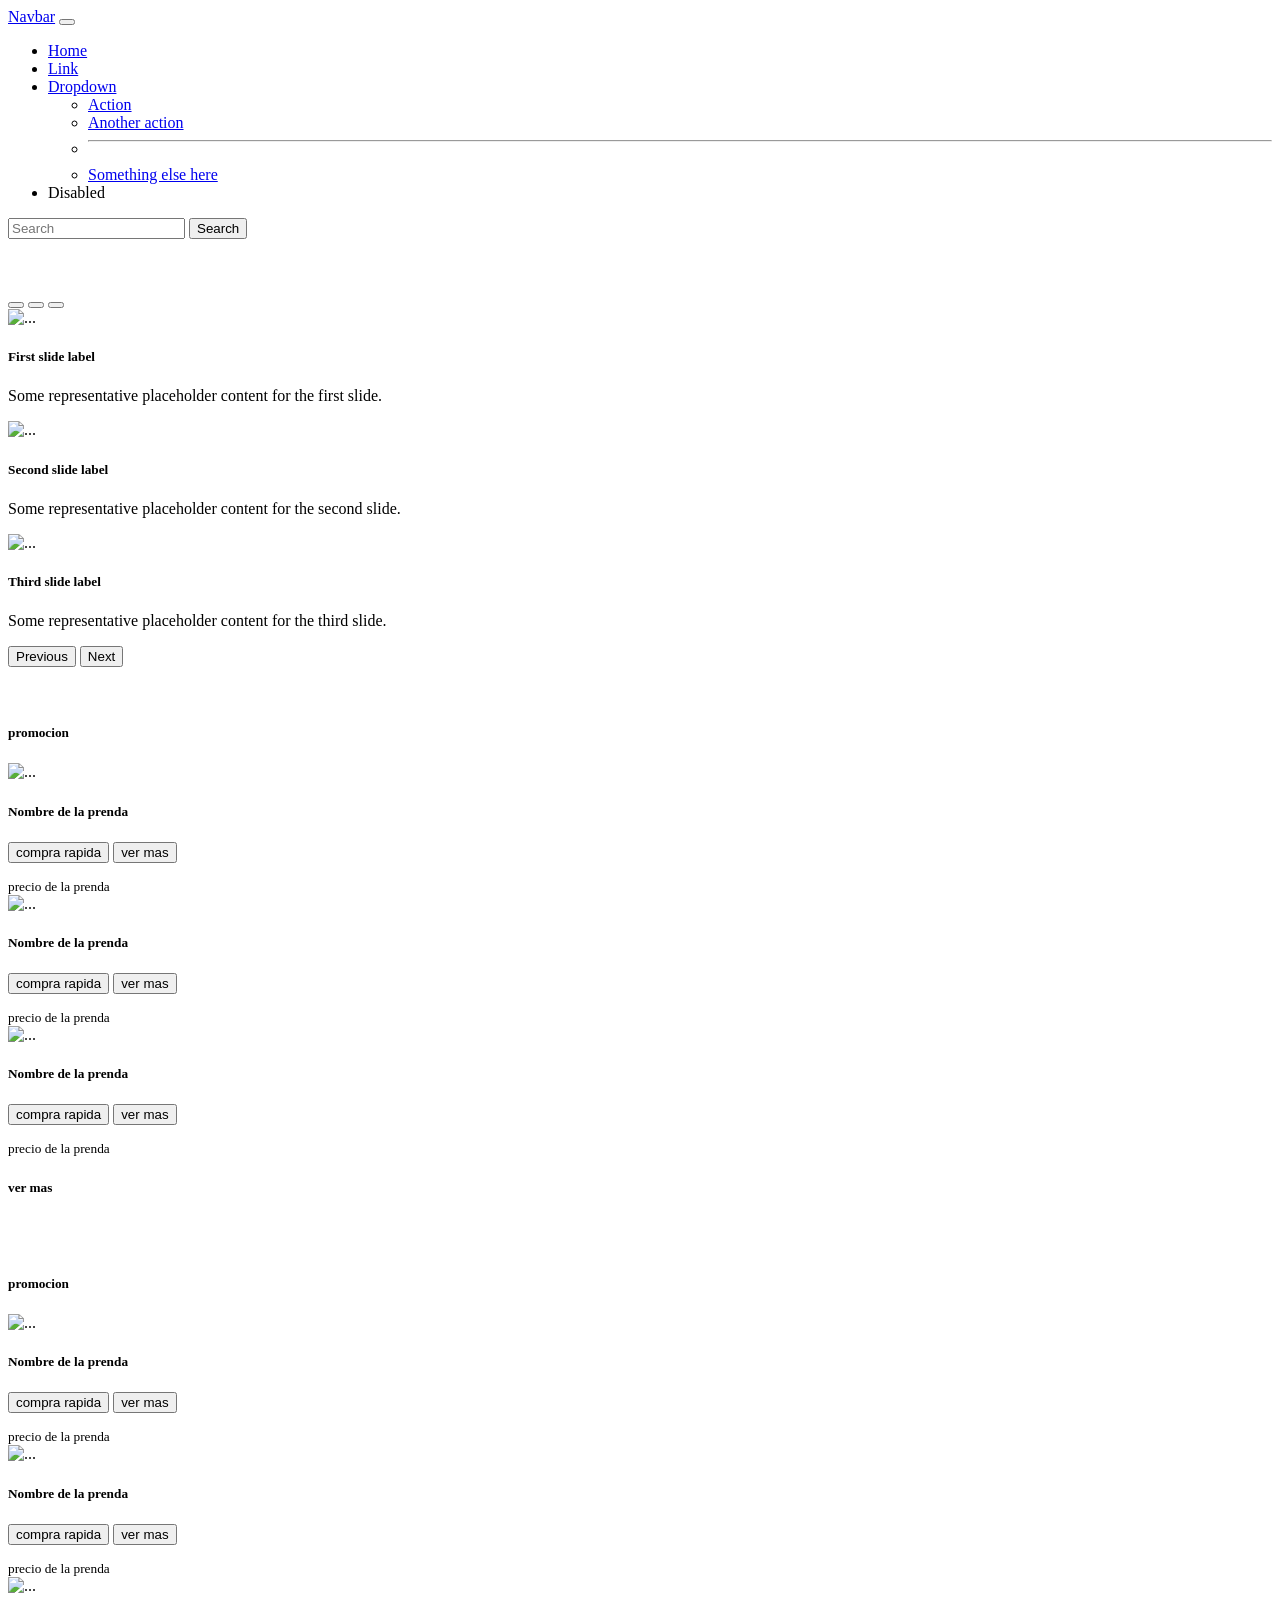
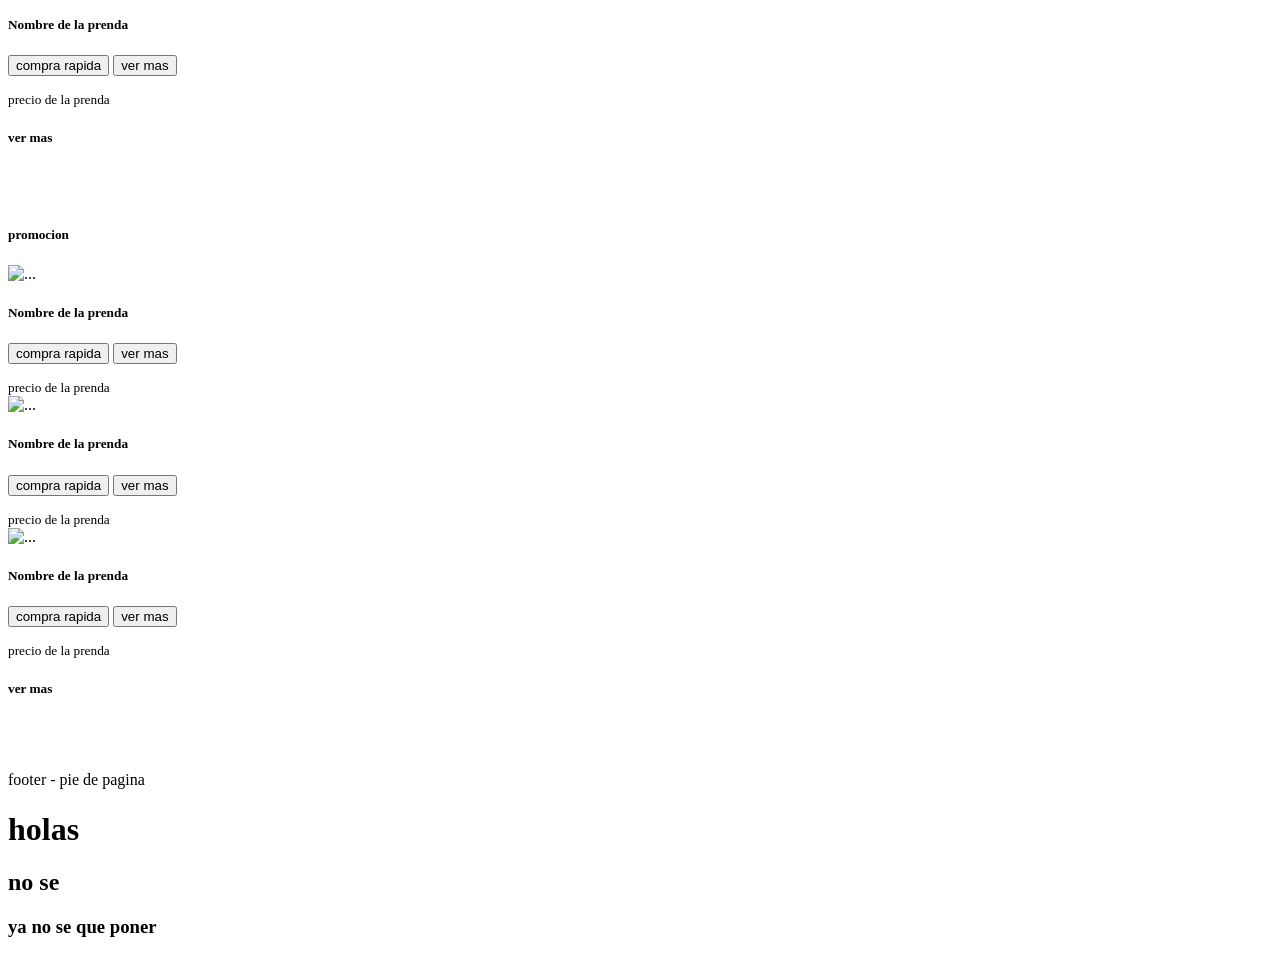
==== index.html @ 0b56e9f8 "Add files via upload" ====
<html lang="en">

<head>
    <meta charset="UTF-8">
    <meta http-equiv="X-UA-Compatible" content="IE=edge">
    <meta name="viewport" content="width=device-width, initial-scale=1.0">
    <title>Document</title>
    <link rel="stylesheet" href="css/bootstrap.min.css">
    <script src="js/bootstrap.bundle.js"></script>
</head>

<body>

    <!-- navbar barra buscadora login y demas -->

    <nav class="navbar navbar-expand-lg bg-light">
        <div class="container-fluid">
            <a class="navbar-brand" href="#">Navbar</a>
            <button class="navbar-toggler" type="button" data-bs-toggle="collapse" data-bs-target="#navbarSupportedContent" aria-controls="navbarSupportedContent" aria-expanded="false" aria-label="Toggle navigation">
            <span class="navbar-toggler-icon"></span>
          </button>
            <div class="collapse navbar-collapse" id="navbarSupportedContent">
                <ul class="navbar-nav me-auto mb-2 mb-lg-0">
                    <li class="nav-item">
                        <a class="nav-link active" aria-current="page" href="#">Home</a>
                    </li>
                    <li class="nav-item">
                        <a class="nav-link" href="#">Link</a>
                    </li>
                    <li class="nav-item dropdown">
                        <a class="nav-link dropdown-toggle" href="#" role="button" data-bs-toggle="dropdown" aria-expanded="false">
                  Dropdown
                </a>
                        <ul class="dropdown-menu">
                            <li><a class="dropdown-item" href="#">Action</a></li>
                            <li><a class="dropdown-item" href="#">Another action</a></li>
                            <li>
                                <hr class="dropdown-divider">
                            </li>
                            <li><a class="dropdown-item" href="#">Something else here</a></li>
                        </ul>
                    </li>
                    <li class="nav-item">
                        <a class="nav-link disabled">Disabled</a>
                    </li>
                </ul>
                <form class="d-flex" role="search">
                    <input class="form-control me-2" type="search" placeholder="Search" aria-label="Search">
                    <button class="btn btn-outline-success" type="submit">Search</button>
                </form>
            </div>
        </div>
    </nav>

    <!-- carrusel de imagenes que aparece al inicio -->

    <div class="container">
        <br>
        <br>
        <div id="carouselExampleDark" class="carousel carousel-dark slide" data-bs-ride="carousel">
            <div class="carousel-indicators">
                <button type="button" data-bs-target="#carouselExampleDark" data-bs-slide-to="0" class="active" aria-current="true" aria-label="Slide 1"></button>
                <button type="button" data-bs-target="#carouselExampleDark" data-bs-slide-to="1" aria-label="Slide 2"></button>
                <button type="button" data-bs-target="#carouselExampleDark" data-bs-slide-to="2" aria-label="Slide 3"></button>
            </div>
            <div class="carousel-inner">
                <div class="carousel-item active" data-bs-interval="10000">
                    <img src="..." class="d-block w-100" alt="...">
                    <div class="carousel-caption d-none d-md-block">
                        <h5>First slide label</h5>
                        <p>Some representative placeholder content for the first slide.</p>
                    </div>
                </div>
                <div class="carousel-item" data-bs-interval="2000">
                    <img src="..." class="d-block w-100" alt="...">
                    <div class="carousel-caption d-none d-md-block">
                        <h5>Second slide label</h5>
                        <p>Some representative placeholder content for the second slide.</p>
                    </div>
                </div>
                <div class="carousel-item">
                    <img src="..." class="d-block w-100" alt="...">
                    <div class="carousel-caption d-none d-md-block">
                        <h5>Third slide label</h5>
                        <p>Some representative placeholder content for the third slide.</p>
                    </div>
                </div>
            </div>
            <button class="carousel-control-prev" type="button" data-bs-target="#carouselExampleDark" data-bs-slide="prev">
              <span class="carousel-control-prev-icon" aria-hidden="true"></span>
              <span class="visually-hidden">Previous</span>
            </button>
            <button class="carousel-control-next" type="button" data-bs-target="#carouselExampleDark" data-bs-slide="next">
              <span class="carousel-control-next-icon" aria-hidden="true"></span>
              <span class="visually-hidden">Next</span>
            </button>
        </div>
    </div>

    <br>
    <br>

    <!-- contenedor con un grupo de cartas que muestran unos productos especificos -->

    <!-- contenedor, centra todo lo que tiene dentro y deja una margen con los cordes de la pantalla -->
    <div class="container">
        <h5>promocion</h5>
        <!-- grupo de 3 cartas por linea -->
        <div class="card-group">
            <!-- cartas individuales -->
            <div class="card">
                <!-- imagen -->
                <img src="..." class="card-img-top" alt="...">
                <!-- separador entre imagen y nombre del producto -->
                <div class="card-body">
                    <!-- nombre del producto -->
                    <h5 class="card-title">Nombre de la prenda</h5>
                    <!-- separador entre el nombre y los botones -->
                    <div class="container">
                        <p class="card-text">
                            <!-- botones -->
                            <button>compra rapida</button>
                            <button>ver mas</button>
                        </p>
                    </div>
                </div>
                <!-- ultimo div de la carta donde aparece el precio en un cuadro gris -->
                <div class="card-footer">
                    <small class="text-muted">precio de la prenda</small>
                </div>
            </div>

            <div class="card">
                <img src="..." class="card-img-top" alt="...">
                <div class="card-body">
                    <h5 class="card-title">Nombre de la prenda</h5>
                    <p class="card-text">
                        <div class="container">
                            <button>compra rapida</button>
                            <button>ver mas</button>
                    </p>
                    </div>
                </div>
                <div class="card-footer">
                    <small class="text-muted">precio de la prenda</small>
                </div>
            </div>
            <div class="card">
                <img src="..." class="card-img-top" alt="...">
                <div class="card-body">
                    <h5 class="card-title">Nombre de la prenda</h5>
                    <p class="card-text">
                        <div class="container">
                            <button>compra rapida</button>
                            <button>ver mas</button>
                    </p>
                    </div>
                </div>
                <div class="card-footer">
                    <small class="text-muted">precio de la prenda</small>
                </div>
            </div>
        </div>
        <h5>ver mas</h5>
    </div>

    <br>
    <br>

    <!-- segundo contenedor de cartas que muestran unos productos especificos -->

    <!-- contenedor, centra todo lo que tiene dentro y deja una margen con los cordes de la pantalla -->
    <div class="container">
        <h5>promocion</h5>
        <!-- grupo de 3 cartas por linea -->
        <div class="card-group">
            <!-- cartas individuales -->
            <div class="card">
                <!-- imagen -->
                <img src="..." class="card-img-top" alt="...">
                <!-- separador entre imagen y nombre del producto -->
                <div class="card-body">
                    <!-- nombre del producto -->
                    <h5 class="card-title">Nombre de la prenda</h5>
                    <!-- separador entre el nombre y los botones -->
                    <div class="container">
                        <p class="card-text">
                            <!-- botones -->
                            <button>compra rapida</button>
                            <button>ver mas</button>
                        </p>
                    </div>
                </div>
                <!-- ultimo div de la carta donde aparece el precio en un cuadro gris -->
                <div class="card-footer">
                    <small class="text-muted">precio de la prenda</small>
                </div>
            </div>

            <div class="card">
                <img src="..." class="card-img-top" alt="...">
                <div class="card-body">
                    <h5 class="card-title">Nombre de la prenda</h5>
                    <p class="card-text">
                        <div class="container">
                            <button>compra rapida</button>
                            <button>ver mas</button>
                    </p>
                    </div>
                </div>
                <div class="card-footer">
                    <small class="text-muted">precio de la prenda</small>
                </div>
            </div>
            <div class="card">
                <img src="..." class="card-img-top" alt="...">
                <div class="card-body">
                    <h5 class="card-title">Nombre de la prenda</h5>
                    <p class="card-text">
                        <div class="container">
                            <button>compra rapida</button>
                            <button>ver mas</button>
                    </p>
                    </div>
                </div>
                <div class="card-footer">
                    <small class="text-muted">precio de la prenda</small>
                </div>
            </div>
        </div>
        <h5>ver mas</h5>
    </div>

    <br>
    <br>

    <!-- tercer contenedor de cartas que muestran unos productos especificos -->

    <!-- contenedor, centra todo lo que tiene dentro y deja una margen con los cordes de la pantalla -->
    <div class="container">
        <h5>promocion</h5>
        <!-- grupo de 3 cartas por linea -->
        <div class="card-group">
            <!-- cartas individuales -->
            <div class="card">
                <!-- imagen -->
                <img src="..." class="card-img-top" alt="...">
                <!-- separador entre imagen y nombre del producto -->
                <div class="card-body">
                    <!-- nombre del producto -->
                    <h5 class="card-title">Nombre de la prenda</h5>
                    <!-- separador entre el nombre y los botones -->
                    <div class="container">
                        <p class="card-text">
                            <!-- botones -->
                            <button>compra rapida</button>
                            <button>ver mas</button>
                        </p>
                    </div>
                </div>
                <!-- ultimo div de la carta donde aparece el precio en un cuadro gris -->
                <div class="card-footer">
                    <small class="text-muted">precio de la prenda</small>
                </div>
            </div>

            <div class="card">
                <img src="..." class="card-img-top" alt="...">
                <div class="card-body">
                    <h5 class="card-title">Nombre de la prenda</h5>
                    <p class="card-text">
                        <div class="container">
                            <button>compra rapida</button>
                            <button>ver mas</button>
                    </p>
                    </div>
                </div>
                <div class="card-footer">
                    <small class="text-muted">precio de la prenda</small>
                </div>
            </div>
            <div class="card">
                <img src="..." class="card-img-top" alt="...">
                <div class="card-body">
                    <h5 class="card-title">Nombre de la prenda</h5>
                    <p class="card-text">
                        <div class="container">
                            <button>compra rapida</button>
                            <button>ver mas</button>
                    </p>
                    </div>
                </div>
                <div class="card-footer">
                    <small class="text-muted">precio de la prenda</small>
                </div>
            </div>
        </div>
        <h5>ver mas</h5>
    </div>

    <br>
    <br>

    <!-- pie de pagina o footer -->

    <footer>
        <p>footer - pie de pagina</p>
        <h1>holas</h1>
        <h2>no se</h2>
        <h3>ya no se que poner</h3>
    </footer>

</body>

</html>
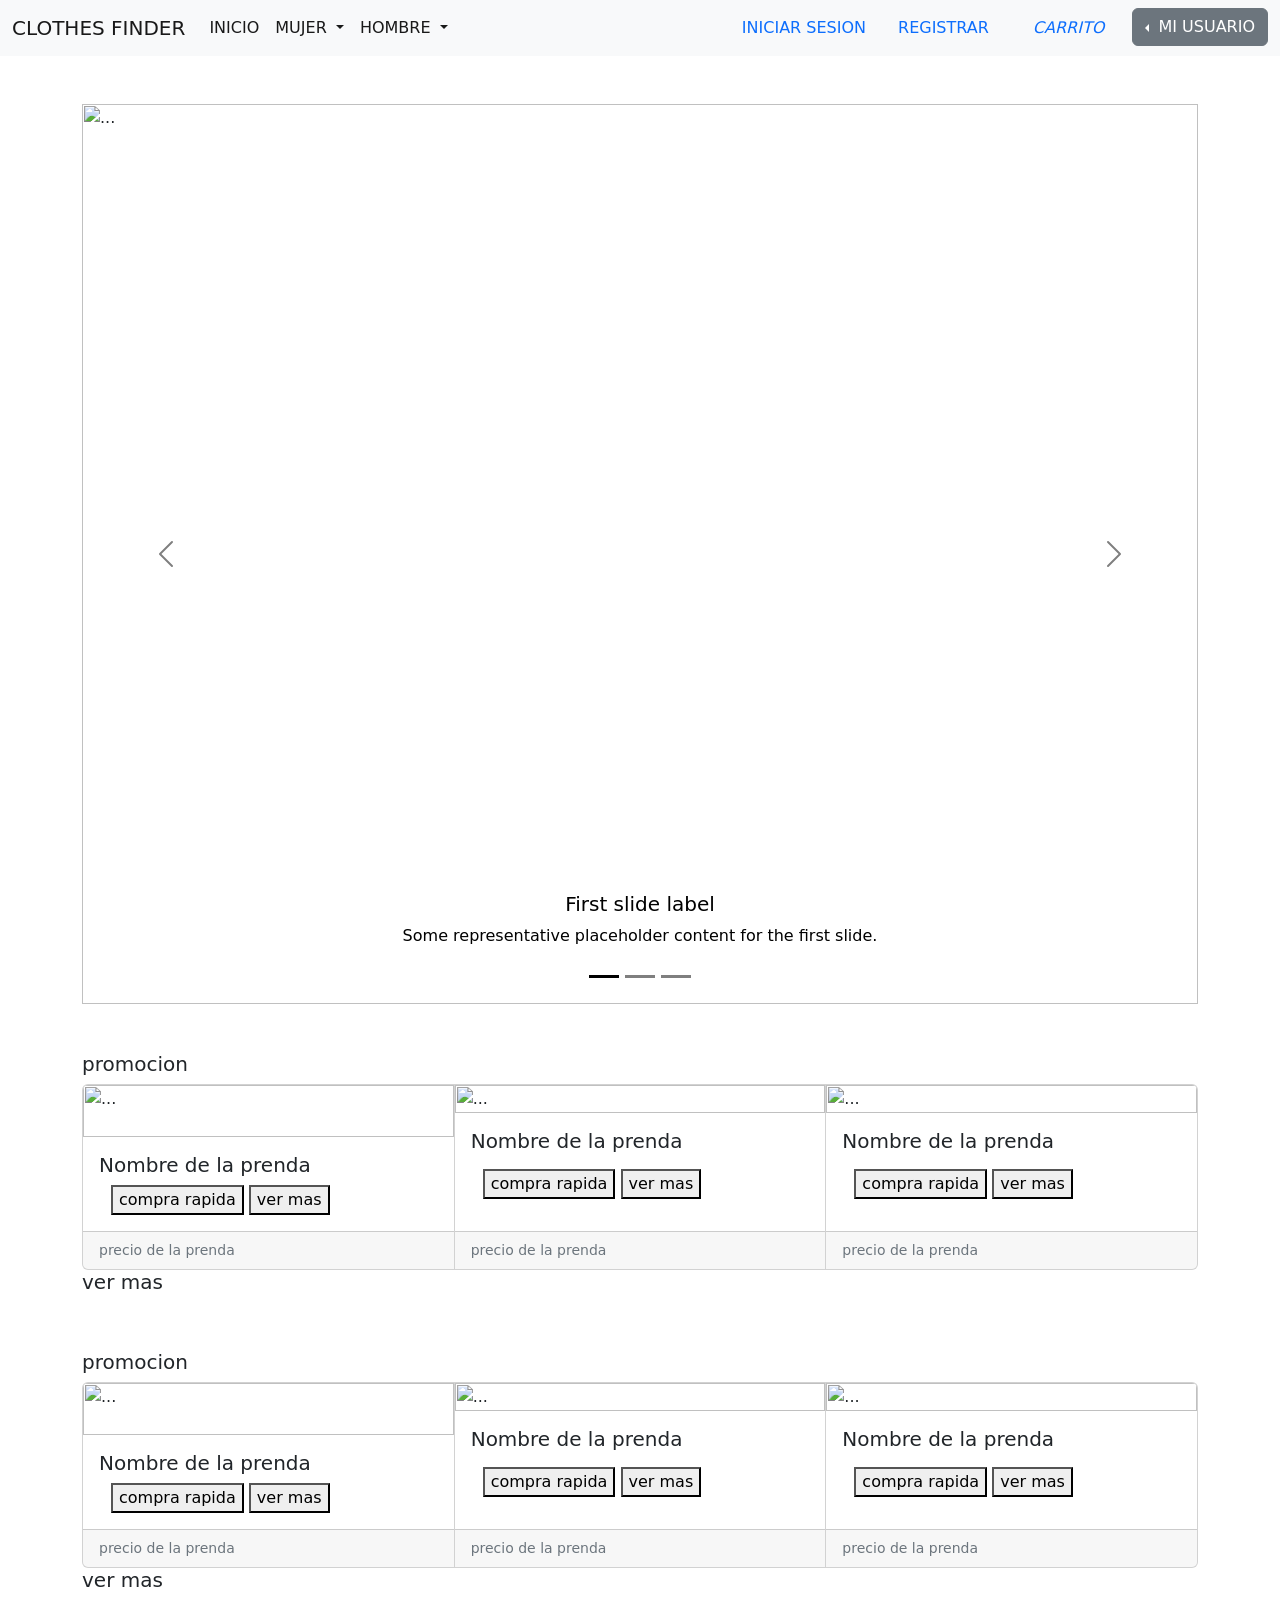
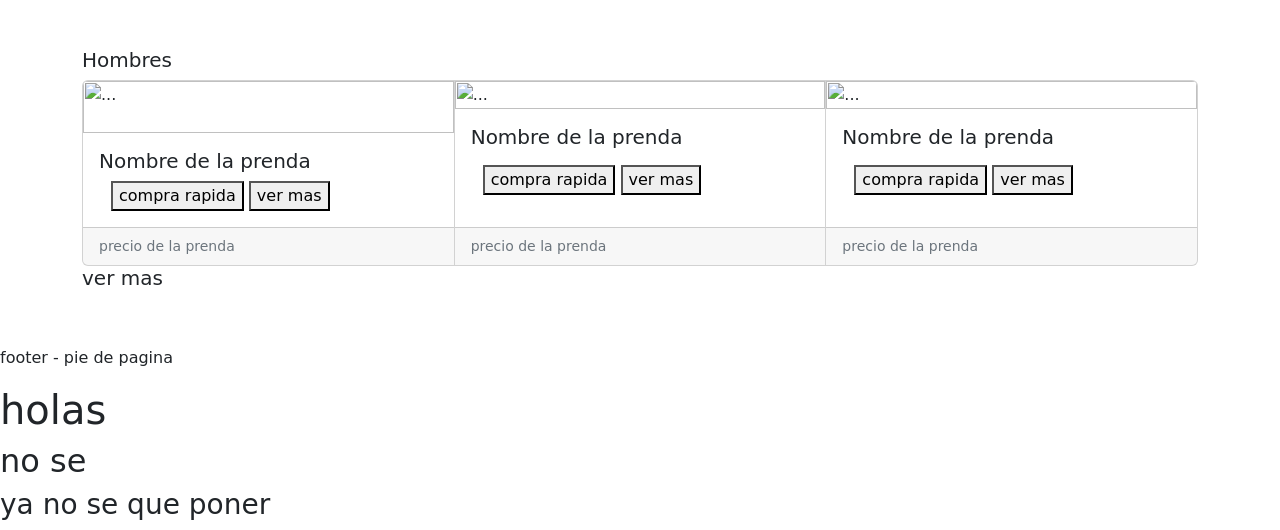
==== commit 28ef4ff5: "adelantos de codigo" ====
--- a/index.html
+++ b/index.html
@@ -1,315 +1,366 @@
-<html lang="en">
-
-<head>
-    <meta charset="UTF-8">
-    <meta http-equiv="X-UA-Compatible" content="IE=edge">
-    <meta name="viewport" content="width=device-width, initial-scale=1.0">
-    <title>Document</title>
-    <link rel="stylesheet" href="css/bootstrap.min.css">
-    <script src="js/bootstrap.bundle.js"></script>
-</head>
-
-<body>
-
-    <!-- navbar barra buscadora login y demas -->
-
-    <nav class="navbar navbar-expand-lg bg-light">
-        <div class="container-fluid">
-            <a class="navbar-brand" href="#">Navbar</a>
-            <button class="navbar-toggler" type="button" data-bs-toggle="collapse" data-bs-target="#navbarSupportedContent" aria-controls="navbarSupportedContent" aria-expanded="false" aria-label="Toggle navigation">
-            <span class="navbar-toggler-icon"></span>
-          </button>
-            <div class="collapse navbar-collapse" id="navbarSupportedContent">
-                <ul class="navbar-nav me-auto mb-2 mb-lg-0">
-                    <li class="nav-item">
-                        <a class="nav-link active" aria-current="page" href="#">Home</a>
-                    </li>
-                    <li class="nav-item">
-                        <a class="nav-link" href="#">Link</a>
-                    </li>
-                    <li class="nav-item dropdown">
-                        <a class="nav-link dropdown-toggle" href="#" role="button" data-bs-toggle="dropdown" aria-expanded="false">
-                  Dropdown
-                </a>
-                        <ul class="dropdown-menu">
-                            <li><a class="dropdown-item" href="#">Action</a></li>
-                            <li><a class="dropdown-item" href="#">Another action</a></li>
-                            <li>
-                                <hr class="dropdown-divider">
-                            </li>
-                            <li><a class="dropdown-item" href="#">Something else here</a></li>
-                        </ul>
-                    </li>
-                    <li class="nav-item">
-                        <a class="nav-link disabled">Disabled</a>
-                    </li>
-                </ul>
-                <form class="d-flex" role="search">
-                    <input class="form-control me-2" type="search" placeholder="Search" aria-label="Search">
-                    <button class="btn btn-outline-success" type="submit">Search</button>
-                </form>
-            </div>
-        </div>
-    </nav>
-
-    <!-- carrusel de imagenes que aparece al inicio -->
-
-    <div class="container">
-        <br>
-        <br>
-        <div id="carouselExampleDark" class="carousel carousel-dark slide" data-bs-ride="carousel">
-            <div class="carousel-indicators">
-                <button type="button" data-bs-target="#carouselExampleDark" data-bs-slide-to="0" class="active" aria-current="true" aria-label="Slide 1"></button>
-                <button type="button" data-bs-target="#carouselExampleDark" data-bs-slide-to="1" aria-label="Slide 2"></button>
-                <button type="button" data-bs-target="#carouselExampleDark" data-bs-slide-to="2" aria-label="Slide 3"></button>
-            </div>
-            <div class="carousel-inner">
-                <div class="carousel-item active" data-bs-interval="10000">
-                    <img src="..." class="d-block w-100" alt="...">
-                    <div class="carousel-caption d-none d-md-block">
-                        <h5>First slide label</h5>
-                        <p>Some representative placeholder content for the first slide.</p>
-                    </div>
-                </div>
-                <div class="carousel-item" data-bs-interval="2000">
-                    <img src="..." class="d-block w-100" alt="...">
-                    <div class="carousel-caption d-none d-md-block">
-                        <h5>Second slide label</h5>
-                        <p>Some representative placeholder content for the second slide.</p>
-                    </div>
-                </div>
-                <div class="carousel-item">
-                    <img src="..." class="d-block w-100" alt="...">
-                    <div class="carousel-caption d-none d-md-block">
-                        <h5>Third slide label</h5>
-                        <p>Some representative placeholder content for the third slide.</p>
-                    </div>
-                </div>
-            </div>
-            <button class="carousel-control-prev" type="button" data-bs-target="#carouselExampleDark" data-bs-slide="prev">
-              <span class="carousel-control-prev-icon" aria-hidden="true"></span>
-              <span class="visually-hidden">Previous</span>
-            </button>
-            <button class="carousel-control-next" type="button" data-bs-target="#carouselExampleDark" data-bs-slide="next">
-              <span class="carousel-control-next-icon" aria-hidden="true"></span>
-              <span class="visually-hidden">Next</span>
-            </button>
-        </div>
-    </div>
-
-    <br>
-    <br>
-
-    <!-- contenedor con un grupo de cartas que muestran unos productos especificos -->
-
-    <!-- contenedor, centra todo lo que tiene dentro y deja una margen con los cordes de la pantalla -->
-    <div class="container">
-        <h5>promocion</h5>
-        <!-- grupo de 3 cartas por linea -->
-        <div class="card-group">
-            <!-- cartas individuales -->
-            <div class="card">
-                <!-- imagen -->
-                <img src="..." class="card-img-top" alt="...">
-                <!-- separador entre imagen y nombre del producto -->
-                <div class="card-body">
-                    <!-- nombre del producto -->
-                    <h5 class="card-title">Nombre de la prenda</h5>
-                    <!-- separador entre el nombre y los botones -->
-                    <div class="container">
-                        <p class="card-text">
-                            <!-- botones -->
-                            <button>compra rapida</button>
-                            <button>ver mas</button>
-                        </p>
-                    </div>
-                </div>
-                <!-- ultimo div de la carta donde aparece el precio en un cuadro gris -->
-                <div class="card-footer">
-                    <small class="text-muted">precio de la prenda</small>
-                </div>
-            </div>
-
-            <div class="card">
-                <img src="..." class="card-img-top" alt="...">
-                <div class="card-body">
-                    <h5 class="card-title">Nombre de la prenda</h5>
-                    <p class="card-text">
-                        <div class="container">
-                            <button>compra rapida</button>
-                            <button>ver mas</button>
-                    </p>
-                    </div>
-                </div>
-                <div class="card-footer">
-                    <small class="text-muted">precio de la prenda</small>
-                </div>
-            </div>
-            <div class="card">
-                <img src="..." class="card-img-top" alt="...">
-                <div class="card-body">
-                    <h5 class="card-title">Nombre de la prenda</h5>
-                    <p class="card-text">
-                        <div class="container">
-                            <button>compra rapida</button>
-                            <button>ver mas</button>
-                    </p>
-                    </div>
-                </div>
-                <div class="card-footer">
-                    <small class="text-muted">precio de la prenda</small>
-                </div>
-            </div>
-        </div>
-        <h5>ver mas</h5>
-    </div>
-
-    <br>
-    <br>
-
-    <!-- segundo contenedor de cartas que muestran unos productos especificos -->
-
-    <!-- contenedor, centra todo lo que tiene dentro y deja una margen con los cordes de la pantalla -->
-    <div class="container">
-        <h5>promocion</h5>
-        <!-- grupo de 3 cartas por linea -->
-        <div class="card-group">
-            <!-- cartas individuales -->
-            <div class="card">
-                <!-- imagen -->
-                <img src="..." class="card-img-top" alt="...">
-                <!-- separador entre imagen y nombre del producto -->
-                <div class="card-body">
-                    <!-- nombre del producto -->
-                    <h5 class="card-title">Nombre de la prenda</h5>
-                    <!-- separador entre el nombre y los botones -->
-                    <div class="container">
-                        <p class="card-text">
-                            <!-- botones -->
-                            <button>compra rapida</button>
-                            <button>ver mas</button>
-                        </p>
-                    </div>
-                </div>
-                <!-- ultimo div de la carta donde aparece el precio en un cuadro gris -->
-                <div class="card-footer">
-                    <small class="text-muted">precio de la prenda</small>
-                </div>
-            </div>
-
-            <div class="card">
-                <img src="..." class="card-img-top" alt="...">
-                <div class="card-body">
-                    <h5 class="card-title">Nombre de la prenda</h5>
-                    <p class="card-text">
-                        <div class="container">
-                            <button>compra rapida</button>
-                            <button>ver mas</button>
-                    </p>
-                    </div>
-                </div>
-                <div class="card-footer">
-                    <small class="text-muted">precio de la prenda</small>
-                </div>
-            </div>
-            <div class="card">
-                <img src="..." class="card-img-top" alt="...">
-                <div class="card-body">
-                    <h5 class="card-title">Nombre de la prenda</h5>
-                    <p class="card-text">
-                        <div class="container">
-                            <button>compra rapida</button>
-                            <button>ver mas</button>
-                    </p>
-                    </div>
-                </div>
-                <div class="card-footer">
-                    <small class="text-muted">precio de la prenda</small>
-                </div>
-            </div>
-        </div>
-        <h5>ver mas</h5>
-    </div>
-
-    <br>
-    <br>
-
-    <!-- tercer contenedor de cartas que muestran unos productos especificos -->
-
-    <!-- contenedor, centra todo lo que tiene dentro y deja una margen con los cordes de la pantalla -->
-    <div class="container">
-        <h5>promocion</h5>
-        <!-- grupo de 3 cartas por linea -->
-        <div class="card-group">
-            <!-- cartas individuales -->
-            <div class="card">
-                <!-- imagen -->
-                <img src="..." class="card-img-top" alt="...">
-                <!-- separador entre imagen y nombre del producto -->
-                <div class="card-body">
-                    <!-- nombre del producto -->
-                    <h5 class="card-title">Nombre de la prenda</h5>
-                    <!-- separador entre el nombre y los botones -->
-                    <div class="container">
-                        <p class="card-text">
-                            <!-- botones -->
-                            <button>compra rapida</button>
-                            <button>ver mas</button>
-                        </p>
-                    </div>
-                </div>
-                <!-- ultimo div de la carta donde aparece el precio en un cuadro gris -->
-                <div class="card-footer">
-                    <small class="text-muted">precio de la prenda</small>
-                </div>
-            </div>
-
-            <div class="card">
-                <img src="..." class="card-img-top" alt="...">
-                <div class="card-body">
-                    <h5 class="card-title">Nombre de la prenda</h5>
-                    <p class="card-text">
-                        <div class="container">
-                            <button>compra rapida</button>
-                            <button>ver mas</button>
-                    </p>
-                    </div>
-                </div>
-                <div class="card-footer">
-                    <small class="text-muted">precio de la prenda</small>
-                </div>
-            </div>
-            <div class="card">
-                <img src="..." class="card-img-top" alt="...">
-                <div class="card-body">
-                    <h5 class="card-title">Nombre de la prenda</h5>
-                    <p class="card-text">
-                        <div class="container">
-                            <button>compra rapida</button>
-                            <button>ver mas</button>
-                    </p>
-                    </div>
-                </div>
-                <div class="card-footer">
-                    <small class="text-muted">precio de la prenda</small>
-                </div>
-            </div>
-        </div>
-        <h5>ver mas</h5>
-    </div>
-
-    <br>
-    <br>
-
-    <!-- pie de pagina o footer -->
-
-    <footer>
-        <p>footer - pie de pagina</p>
-        <h1>holas</h1>
-        <h2>no se</h2>
-        <h3>ya no se que poner</h3>
-    </footer>
-
-</body>
-
+<html lang="en">
+
+<head>
+    <meta charset="UTF-8">
+    <meta http-equiv="X-UA-Compatible" content="IE=edge">
+    <meta name="viewport" content="width=device-width, initial-scale=1.0">
+    <title>CLOTHES FINDER</title>
+    <link rel="stylesheet" href="css/bootstrap.min.css">
+    <script src="js/bootstrap.bundle.js"></script>
+    <link rel="stylesheet" href="css/icons/font/bootstrap-icons.css">
+</head>
+
+<body>
+
+    <!-- navbar barra buscadora login y demas -->
+
+    <nav class="navbar navbar-expand-lg bg-light">
+        <div class="container-fluid">
+            <a class="navbar-brand" href="#">CLOTHES FINDER</a>
+            <button class="navbar-toggler" type="button" data-bs-toggle="collapse" data-bs-target="#navbarSupportedContent" aria-controls="navbarSupportedContent" aria-expanded="false" aria-label="Toggle navigation">
+        <span class="navbar-toggler-icon"></span>
+      </button>
+            <div class="collapse navbar-collapse" id="navbarSupportedContent">
+                <ul class="navbar-nav me-auto mb-2 mb-lg-0">
+                    <li class="nav-item">
+                        <a class="nav-link active" aria-current="page" href="index.html">INICIO</a>
+                    </li>
+                    <li class="nav-item dropdown">
+                        <a class="nav-link active dropdown-toggle" href="#" role="button" data-bs-toggle="dropdown" aria-expanded="false">
+              MUJER
+            </a>
+                        <ul class="dropdown-menu">
+                            <li><a class="dropdown-item" href="#">PRENDAS DE CUERO</a></li>
+                            <li><a class="dropdown-item" href="#">CHAQUETAS</a></li>
+                            <li><a class="dropdown-item" href="#">BUZOS</a></li>
+                            <li><a class="dropdown-item" href="#">CAMISAS</a></li>
+                            <li><a class="dropdown-item" href="#">JEANS Y PANTALONES</a></li>
+                            <li><a class="dropdown-item" href="#">FALDAS Y VESTIDOS</a></li>
+                            <li><a class="dropdown-item" href="#">CAMISETAS</a></li>
+                            <li><a class="dropdown-item" href="#">BUFANDAS</a></li>
+                            <li><a class="dropdown-item" href="#">SHORTS</a></li>
+                            <li>
+                                <hr class="dropdown-divider">
+                            </li>
+                            <li><a class="dropdown-item" href="#">VER TODO</a></li>
+                        </ul>
+                    </li>
+                    <li class="nav-item dropdown">
+                        <a class="nav-link active dropdown-toggle" href="#" role="button" data-bs-toggle="dropdown" aria-expanded="false">
+            HOMBRE
+          </a>
+                        <ul class="dropdown-menu">
+                            <li><a class="dropdown-item" href="#">PRENDAS DE CUERO</a></li>
+                            <li><a class="dropdown-item" href="#">CAMISETAS Y POLOS</a></li>
+                            <li><a class="dropdown-item" href="#">CHAQUETAS</a></li>
+                            <li><a class="dropdown-item" href="#">CAMISAS</a></li>
+                            <li><a class="dropdown-item" href="#">JEANS Y PANTALONES</a></li>
+                            <li><a class="dropdown-item" href="#">BERMUDAS</a></li>
+                            <li><a class="dropdown-item" href="#">BUZOS</a></li>
+                            <li>
+                                <hr class="dropdown-divider">
+                            </li>
+                            <li><a class="dropdown-item" href="#">VER TODO</a></li>
+                        </ul>
+                    </li>
+                </ul>
+
+                <ul class="nav justify-content-end">
+
+                    <li class="nav-item">
+                        <a class="nav-link" href="login.html">INICIAR SESION</a>
+                    </li>
+
+                    <li class="nav-item">
+                        <a class="nav-link" href="register.html">REGISTRAR</a> 
+                    </li>
+
+                    <li class="nav-item">
+                        <div class="container">
+                            <a class="nav-link active" aria-current="page" href="index.html"> <i class="bi bi-cart"> CARRITO </i> </a>
+                        </div>
+                    </li>
+
+                    <li class="nav-item">
+                        <div class="btn-group dropstart">
+                            <button type="button" class="btn btn-secondary dropdown-toggle" data-bs-toggle="dropdown" aria-expanded="false"> 
+                            <i class="bi bi-person"></i>MI USUARIO
+                        </button>
+                            <ul class="dropdown-menu">
+                                <li><a class="dropdown-item" href="perfil.html"> Mi Perfil</a></li>
+                                <li><a class="dropdown-item" href="#">Menu item</a></li>
+                                <li><a class="dropdown-item" href="#">Menu item</a></li>
+                            </ul>
+                        </div>
+                    </li>
+
+                </ul>
+
+            </div>
+        </div>
+
+    </nav>
+
+    <!-- FIN DEL NAVEGADOR -->
+
+    <!-- carrusel de imagenes que aparece al inicio -->
+
+    <div class="container">
+        <br>
+        <br>
+        <div id="carouselExampleDark" class="carousel carousel-dark slide" data-bs-ride="carousel">
+            <div class="carousel-indicators">
+                <button type="button" data-bs-target="#carouselExampleDark" data-bs-slide-to="0" class="active" aria-current="true" aria-label="Slide 1"></button>
+                <button type="button" data-bs-target="#carouselExampleDark" data-bs-slide-to="1" aria-label="Slide 2"></button>
+                <button type="button" data-bs-target="#carouselExampleDark" data-bs-slide-to="2" aria-label="Slide 3"></button>
+            </div>
+            <div class="carousel-inner">
+                <div class="carousel-item active" data-bs-interval="10000">
+                    <img src="..." class="d-block w-100" alt="...">
+                    <div class="carousel-caption d-none d-md-block">
+                        <h5>First slide label</h5>
+                        <p>Some representative placeholder content for the first slide.</p>
+                    </div>
+                </div>
+                <div class="carousel-item" data-bs-interval="2000">
+                    <img src="..." class="d-block w-100" alt="...">
+                    <div class="carousel-caption d-none d-md-block">
+                        <h5>Second slide label</h5>
+                        <p>Some representative placeholder content for the second slide.</p>
+                    </div>
+                </div>
+                <div class="carousel-item">
+                    <img src="..." class="d-block w-100" alt="...">
+                    <div class="carousel-caption d-none d-md-block">
+                        <h5>Third slide label</h5>
+                        <p>Some representative placeholder content for the third slide.</p>
+                    </div>
+                </div>
+            </div>
+            <button class="carousel-control-prev" type="button" data-bs-target="#carouselExampleDark" data-bs-slide="prev">
+              <span class="carousel-control-prev-icon" aria-hidden="true"></span>
+              <span class="visually-hidden">Previous</span>
+            </button>
+            <button class="carousel-control-next" type="button" data-bs-target="#carouselExampleDark" data-bs-slide="next">
+              <span class="carousel-control-next-icon" aria-hidden="true"></span>
+              <span class="visually-hidden">Next</span>
+            </button>
+        </div>
+    </div>
+
+    <br>
+    <br>
+
+    <!-- contenedor con un grupo de cartas que muestran unos productos especificos -->
+
+    <!-- contenedor, centra todo lo que tiene dentro y deja una margen con los cordes de la pantalla -->
+    <div class="container">
+        <h5>promocion</h5>
+        <!-- grupo de 3 cartas por linea -->
+        <div class="card-group">
+            <!-- cartas individuales -->
+            <div class="card">
+                <!-- imagen -->
+                <img src="..." class="card-img-top" alt="...">
+                <!-- separador entre imagen y nombre del producto -->
+                <div class="card-body">
+                    <!-- nombre del producto -->
+                    <h5 class="card-title">Nombre de la prenda</h5>
+                    <!-- separador entre el nombre y los botones -->
+                    <div class="container">
+                        <p class="card-text">
+                            <!-- botones -->
+                            <button>compra rapida</button>
+                            <button>ver mas</button>
+                        </p>
+                    </div>
+                </div>
+                <!-- ultimo div de la carta donde aparece el precio en un cuadro gris -->
+                <div class="card-footer">
+                    <small class="text-muted">precio de la prenda</small>
+                </div>
+            </div>
+
+            <div class="card">
+                <img src="..." class="card-img-top" alt="...">
+                <div class="card-body">
+                    <h5 class="card-title">Nombre de la prenda</h5>
+                    <p class="card-text">
+                        <div class="container">
+                            <button>compra rapida</button>
+                            <button>ver mas</button>
+                    </p>
+                    </div>
+                </div>
+                <div class="card-footer">
+                    <small class="text-muted">precio de la prenda</small>
+                </div>
+            </div>
+            <div class="card">
+                <img src="..." class="card-img-top" alt="...">
+                <div class="card-body">
+                    <h5 class="card-title">Nombre de la prenda</h5>
+                    <p class="card-text">
+                        <div class="container">
+                            <button>compra rapida</button>
+                            <button>ver mas</button>
+                    </p>
+                    </div>
+                </div>
+                <div class="card-footer">
+                    <small class="text-muted">precio de la prenda</small>
+                </div>
+            </div>
+        </div>
+        <h5>ver mas</h5>
+    </div>
+
+    <br>
+    <br>
+
+    <!-- segundo contenedor de cartas que muestran unos productos especificos -->
+
+    <!-- contenedor, centra todo lo que tiene dentro y deja una margen con los cordes de la pantalla -->
+    <div class="container">
+        <h5>promocion</h5>
+        <!-- grupo de 3 cartas por linea -->
+        <div class="card-group">
+            <!-- cartas individuales -->
+            <div class="card">
+                <!-- imagen -->
+                <img src="..." class="card-img-top" alt="...">
+                <!-- separador entre imagen y nombre del producto -->
+                <div class="card-body">
+                    <!-- nombre del producto -->
+                    <h5 class="card-title">Nombre de la prenda</h5>
+                    <!-- separador entre el nombre y los botones -->
+                    <div class="container">
+                        <p class="card-text">
+                            <!-- botones -->
+                            <button>compra rapida</button>
+                            <button>ver mas</button>
+                        </p>
+                    </div>
+                </div>
+                <!-- ultimo div de la carta donde aparece el precio en un cuadro gris -->
+                <div class="card-footer">
+                    <small class="text-muted">precio de la prenda</small>
+                </div>
+            </div>
+
+            <div class="card">
+                <img src="..." class="card-img-top" alt="...">
+                <div class="card-body">
+                    <h5 class="card-title">Nombre de la prenda</h5>
+                    <p class="card-text">
+                        <div class="container">
+                            <button>compra rapida</button>
+                            <button>ver mas</button>
+                    </p>
+                    </div>
+                </div>
+                <div class="card-footer">
+                    <small class="text-muted">precio de la prenda</small>
+                </div>
+            </div>
+            <div class="card">
+                <img src="..." class="card-img-top" alt="...">
+                <div class="card-body">
+                    <h5 class="card-title">Nombre de la prenda</h5>
+                    <p class="card-text">
+                        <div class="container">
+                            <button>compra rapida</button>
+                            <button>ver mas</button>
+                    </p>
+                    </div>
+                </div>
+                <div class="card-footer">
+                    <small class="text-muted">precio de la prenda</small>
+                </div>
+            </div>
+        </div>
+        <h5>ver mas</h5>
+    </div>
+
+    <br>
+    <br>
+
+    <!-- tercer contenedor de cartas que muestran unos productos especificos -->
+
+    <!-- contenedor, centra todo lo que tiene dentro y deja una margen con los cordes de la pantalla -->
+    <div class="container">
+        <h5>Hombres</h5>
+        <!-- grupo de 3 cartas por linea -->
+        <div class="card-group">
+            <!-- cartas individuales -->
+            <div class="card">
+                <!-- imagen -->
+                <img src="..." class="card-img-top" alt="...">
+                <!-- separador entre imagen y nombre del producto -->
+                <div class="card-body">
+                    <!-- nombre del producto -->
+                    <h5 class="card-title">Nombre de la prenda</h5>
+                    <!-- separador entre el nombre y los botones -->
+                    <div class="container">
+                        <p class="card-text">
+                            <!-- botones -->
+                            <button>compra rapida</button>
+                            <button>ver mas</button>
+                        </p>
+                    </div>
+                </div>
+                <!-- ultimo div de la carta donde aparece el precio en un cuadro gris -->
+                <div class="card-footer">
+                    <small class="text-muted">precio de la prenda</small>
+                </div>
+            </div>
+
+            <div class="card">
+                <img src="..." class="card-img-top" alt="...">
+                <div class="card-body">
+                    <h5 class="card-title">Nombre de la prenda</h5>
+                    <p class="card-text">
+                        <div class="container">
+                            <button>compra rapida</button>
+                            <button>ver mas</button>
+                    </p>
+                    </div>
+                </div>
+                <div class="card-footer">
+                    <small class="text-muted">precio de la prenda</small>
+                </div>
+            </div>
+            <div class="card">
+                <img src="..." class="card-img-top" alt="...">
+                <div class="card-body">
+                    <h5 class="card-title">Nombre de la prenda</h5>
+                    <p class="card-text">
+                        <div class="container">
+                            <button>compra rapida</button>
+                            <button>ver mas</button>
+                    </p>
+                    </div>
+                </div>
+                <div class="card-footer">
+                    <small class="text-muted">precio de la prenda</small>
+                </div>
+            </div>
+        </div>
+        <h5>ver mas</h5>
+    </div>
+
+    <br>
+    <br>
+
+    <!-- pie de pagina o footer -->
+
+    <footer>
+        <p>footer - pie de pagina</p>
+        <h1>holas</h1>
+        <h2>no se</h2>
+        <h3>ya no se que poner</h3>
+    </footer>
+
+</body>
+
 </html>
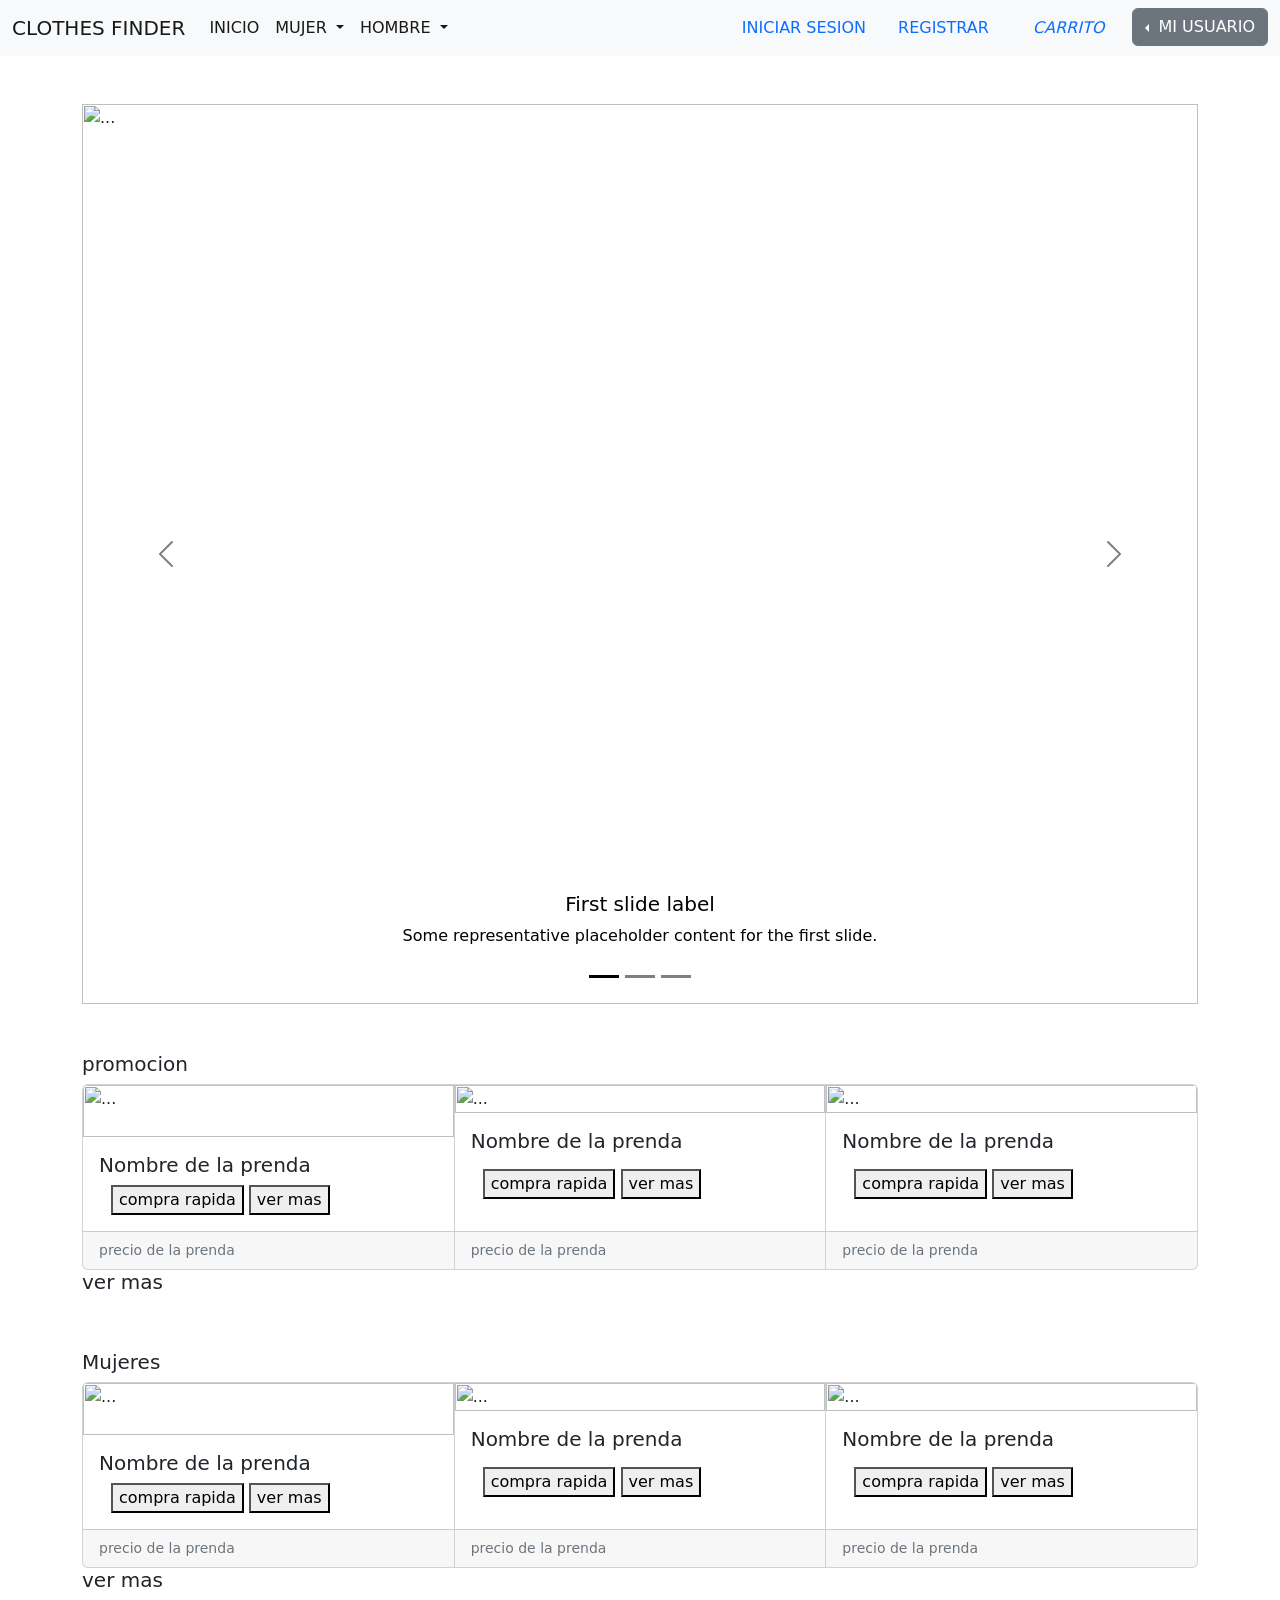
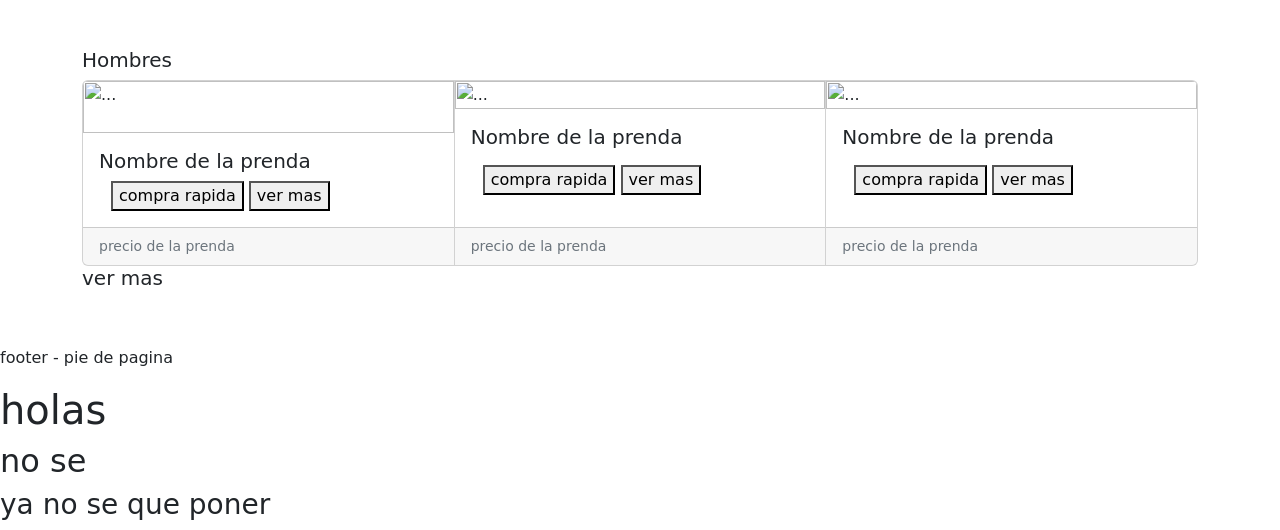
==== commit e3466302: "funcionalidad perfil diseñadores" ====
--- a/index.html
+++ b/index.html
@@ -16,6 +16,7 @@
 
     <nav class="navbar navbar-expand-lg bg-light">
         <div class="container-fluid">
+            <!-- logo de la pagina -->
             <a class="navbar-brand" href="#">CLOTHES FINDER</a>
             <button class="navbar-toggler" type="button" data-bs-toggle="collapse" data-bs-target="#navbarSupportedContent" aria-controls="navbarSupportedContent" aria-expanded="false" aria-label="Toggle navigation">
         <span class="navbar-toggler-icon"></span>
@@ -26,6 +27,7 @@
                         <a class="nav-link active" aria-current="page" href="index.html">INICIO</a>
                     </li>
                     <li class="nav-item dropdown">
+                        <!-- prendas de mujer -->
                         <a class="nav-link active dropdown-toggle" href="#" role="button" data-bs-toggle="dropdown" aria-expanded="false">
               MUJER
             </a>
@@ -46,6 +48,7 @@
                         </ul>
                     </li>
                     <li class="nav-item dropdown">
+                        <!-- prendas de hombre -->
                         <a class="nav-link active dropdown-toggle" href="#" role="button" data-bs-toggle="dropdown" aria-expanded="false">
             HOMBRE
           </a>
@@ -83,6 +86,7 @@
 
                     <li class="nav-item">
                         <div class="btn-group dropstart">
+                            <!-- perfil -->
                             <button type="button" class="btn btn-secondary dropdown-toggle" data-bs-toggle="dropdown" aria-expanded="false"> 
                             <i class="bi bi-person"></i>MI USUARIO
                         </button>
@@ -222,7 +226,7 @@
 
     <!-- contenedor, centra todo lo que tiene dentro y deja una margen con los cordes de la pantalla -->
     <div class="container">
-        <h5>promocion</h5>
+        <h5>Mujeres</h5>
         <!-- grupo de 3 cartas por linea -->
         <div class="card-group">
             <!-- cartas individuales -->
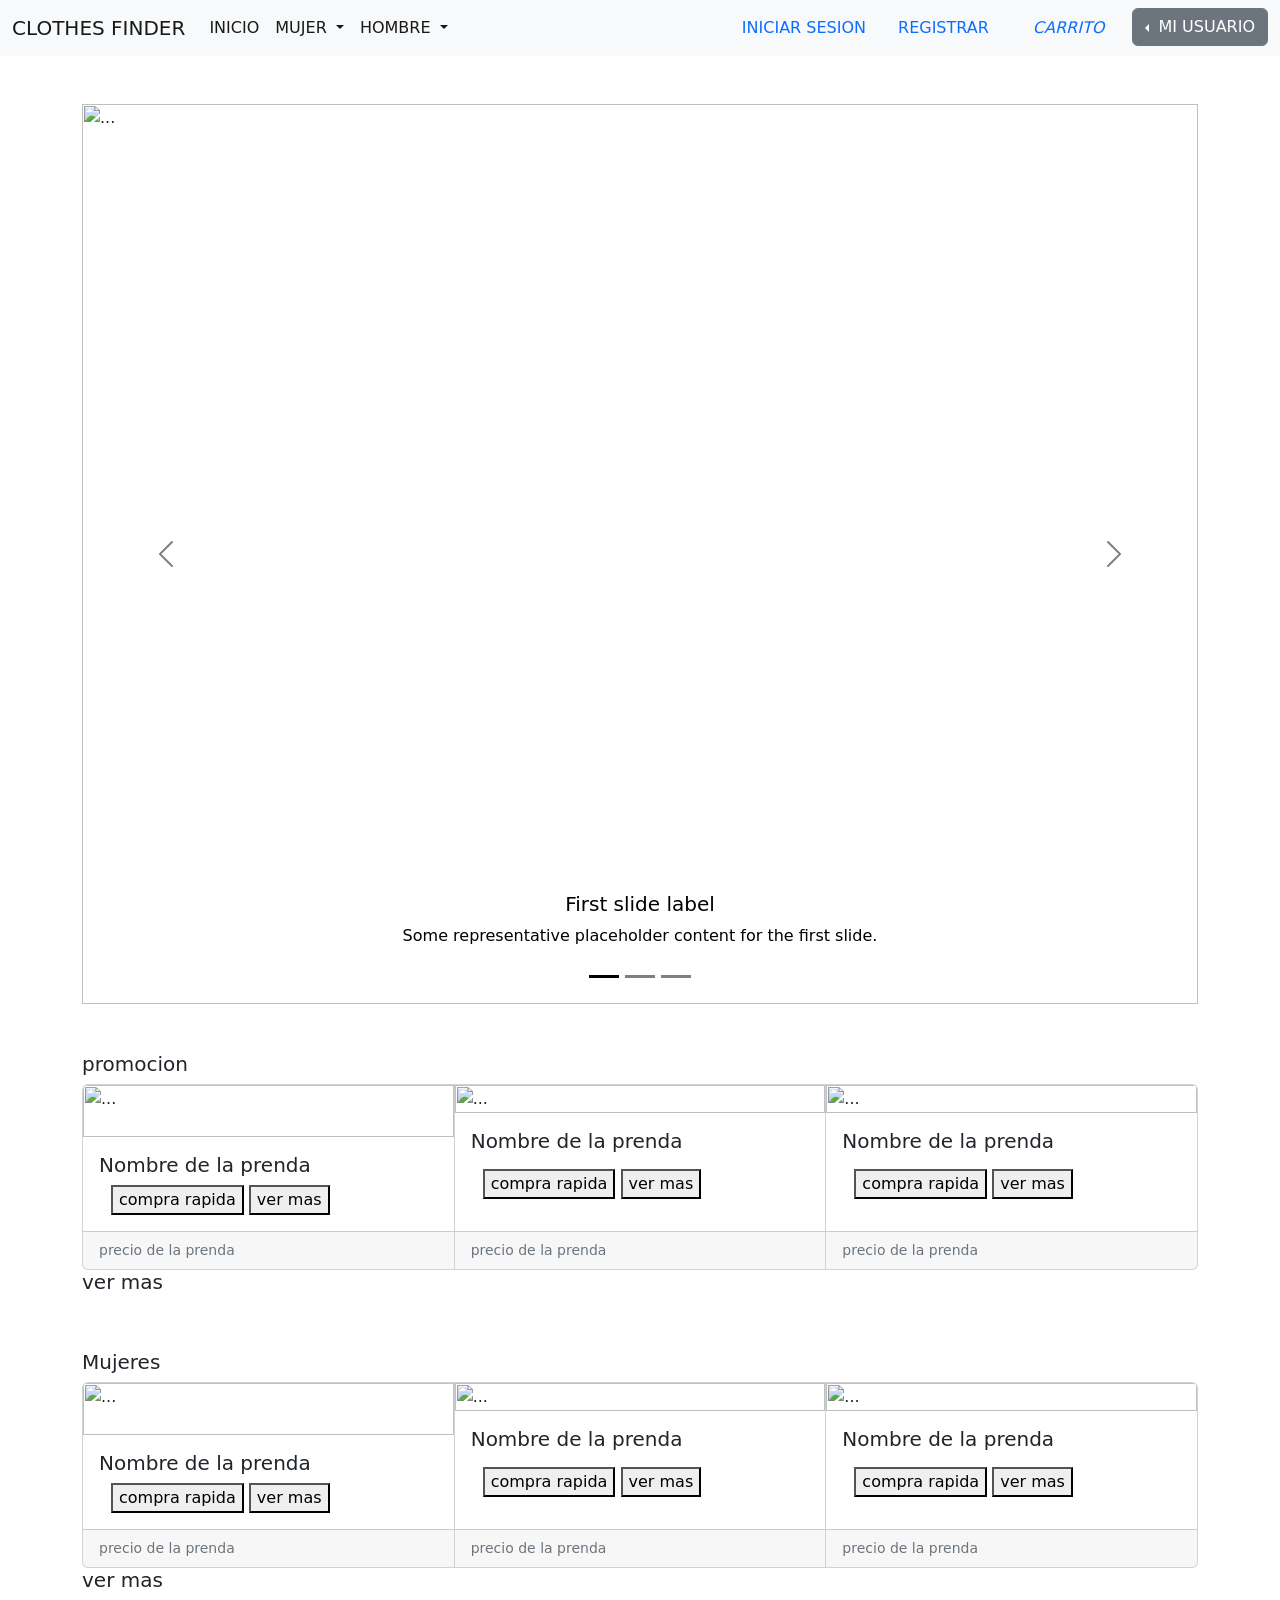
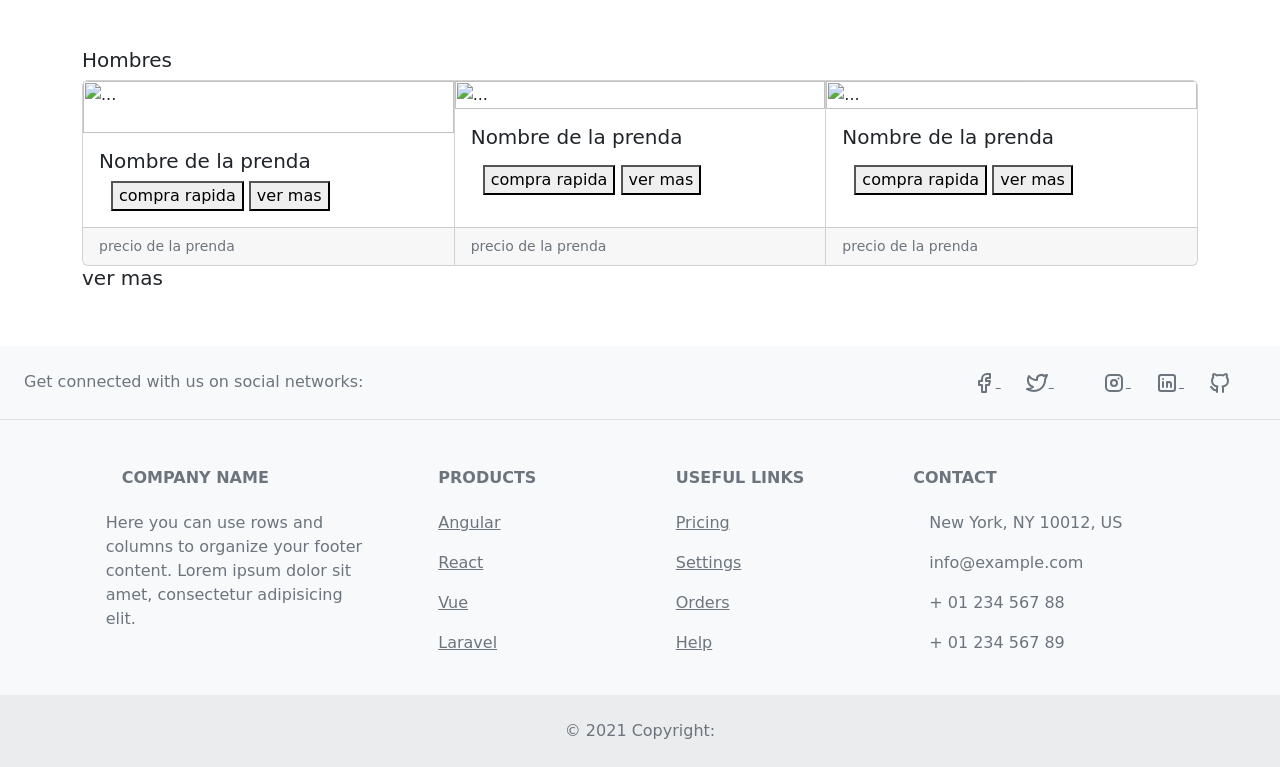
==== commit 1738927a: "version 0.0.4" ====
--- a/index.html
+++ b/index.html
@@ -71,7 +71,7 @@
                 <ul class="nav justify-content-end">
 
                     <li class="nav-item">
-                        <a class="nav-link" href="login.html">INICIAR SESION</a>
+                        <a class="nav-link" href="login.php">INICIAR SESION</a>
                     </li>
 
                     <li class="nav-item">
@@ -358,12 +358,148 @@
 
     <!-- pie de pagina o footer -->
 
-    <footer>
-        <p>footer - pie de pagina</p>
-        <h1>holas</h1>
-        <h2>no se</h2>
-        <h3>ya no se que poner</h3>
-    </footer>
+<!-- Footer -->
+<footer class="text-center text-lg-start bg-light text-muted">
+    <!-- Section: Social media -->
+    <section class="d-flex justify-content-center justify-content-lg-between p-4 border-bottom">
+      <!-- Left -->
+      <div class="me-5 d-none d-lg-block">
+        <span>Get connected with us on social networks:</span>
+      </div>
+      <!-- Left -->
+  
+      <!-- Right -->
+      <div>
+        <a href="" class="me-4 text-reset">
+            <svg xmlns="http://www.w3.org/2000/svg" class="icon icon-tabler icon-tabler-brand-facebook" width="24" height="24" viewBox="0 0 24 24" stroke-width="2" stroke="currentColor" fill="none" stroke-linecap="round" stroke-linejoin="round">
+                <path stroke="none" d="M0 0h24v24H0z" fill="none"></path>
+                <path d="M7 10v4h3v7h4v-7h3l1 -4h-4v-2a1 1 0 0 1 1 -1h3v-4h-3a5 5 0 0 0 -5 5v2h-3"></path>
+             </svg>
+        </a>
+        <a href="" class="me-4 text-reset">
+            <svg xmlns="http://www.w3.org/2000/svg" class="icon icon-tabler icon-tabler-brand-twitter" width="24" height="24" viewBox="0 0 24 24" stroke-width="2" stroke="currentColor" fill="none" stroke-linecap="round" stroke-linejoin="round">
+                <path stroke="none" d="M0 0h24v24H0z" fill="none"></path>
+                <path d="M22 4.01c-1 .49 -1.98 .689 -3 .99c-1.121 -1.265 -2.783 -1.335 -4.38 -.737s-2.643 2.06 -2.62 3.737v1c-3.245 .083 -6.135 -1.395 -8 -4c0 0 -4.182 7.433 4 11c-1.872 1.247 -3.739 2.088 -6 2c3.308 1.803 6.913 2.423 10.034 1.517c3.58 -1.04 6.522 -3.723 7.651 -7.742a13.84 13.84 0 0 0 .497 -3.753c-.002 -.249 1.51 -2.772 1.818 -4.013z"></path>
+             </svg>
+        </a>
+        <a href="" class="me-4 text-reset">
+          <i class="fab fa-google"></i>
+        </a>
+        <a href="" class="me-4 text-reset">
+            <svg xmlns="http://www.w3.org/2000/svg" class="icon icon-tabler icon-tabler-brand-instagram" width="24" height="24" viewBox="0 0 24 24" stroke-width="2" stroke="currentColor" fill="none" stroke-linecap="round" stroke-linejoin="round">
+                <path stroke="none" d="M0 0h24v24H0z" fill="none"></path>
+                <rect x="4" y="4" width="16" height="16" rx="4"></rect>
+                <circle cx="12" cy="12" r="3"></circle>
+                <line x1="16.5" y1="7.5" x2="16.5" y2="7.501"></line>
+             </svg>
+        </a>
+        <a href="" class="me-4 text-reset">
+            <svg xmlns="http://www.w3.org/2000/svg" class="icon icon-tabler icon-tabler-brand-linkedin" width="24" height="24" viewBox="0 0 24 24" stroke-width="2" stroke="currentColor" fill="none" stroke-linecap="round" stroke-linejoin="round">
+                <path stroke="none" d="M0 0h24v24H0z" fill="none"></path>
+                <rect x="4" y="4" width="16" height="16" rx="2"></rect>
+                <line x1="8" y1="11" x2="8" y2="16"></line>
+                <line x1="8" y1="8" x2="8" y2="8.01"></line>
+                <line x1="12" y1="16" x2="12" y2="11"></line>
+                <path d="M16 16v-3a2 2 0 0 0 -4 0"></path>
+             </svg>
+        </a>
+        <a href="" class="me-4 text-reset">
+            <svg xmlns="http://www.w3.org/2000/svg" class="icon icon-tabler icon-tabler-brand-github" width="24" height="24" viewBox="0 0 24 24" stroke-width="2" stroke="currentColor" fill="none" stroke-linecap="round" stroke-linejoin="round">
+                <path stroke="none" d="M0 0h24v24H0z" fill="none"></path>
+                <path d="M9 19c-4.3 1.4 -4.3 -2.5 -6 -3m12 5v-3.5c0 -1 .1 -1.4 -.5 -2c2.8 -.3 5.5 -1.4 5.5 -6a4.6 4.6 0 0 0 -1.3 -3.2a4.2 4.2 0 0 0 -.1 -3.2s-1.1 -.3 -3.5 1.3a12.3 12.3 0 0 0 -6.2 0c-2.4 -1.6 -3.5 -1.3 -3.5 -1.3a4.2 4.2 0 0 0 -.1 3.2a4.6 4.6 0 0 0 -1.3 3.2c0 4.6 2.7 5.7 5.5 6c-.6 .6 -.6 1.2 -.5 2v3.5"></path>
+             </svg>
+        </a>
+      </div>
+      <!-- Right -->
+    </section>
+    <!-- Section: Social media -->
+  
+    <!-- Section: Links  -->
+    <section class="">
+      <div class="container text-center text-md-start mt-5">
+        <!-- Grid row -->
+        <div class="row mt-3">
+          <!-- Grid column -->
+          <div class="col-md-3 col-lg-4 col-xl-3 mx-auto mb-4">
+            <!-- Content -->
+            <h6 class="text-uppercase fw-bold mb-4">
+              <i class="fas fa-gem me-3"></i>Company name
+            </h6>
+            <p>
+              Here you can use rows and columns to organize your footer content. Lorem ipsum
+              dolor sit amet, consectetur adipisicing elit.
+            </p>
+          </div>
+          <!-- Grid column -->
+  
+          <!-- Grid column -->
+          <div class="col-md-2 col-lg-2 col-xl-2 mx-auto mb-4">
+            <!-- Links -->
+            <h6 class="text-uppercase fw-bold mb-4">
+              Products
+            </h6>
+            <p>
+              <a href="#!" class="text-reset">Angular</a>
+            </p>
+            <p>
+              <a href="#!" class="text-reset">React</a>
+            </p>
+            <p>
+              <a href="#!" class="text-reset">Vue</a>
+            </p>
+            <p>
+              <a href="#!" class="text-reset">Laravel</a>
+            </p>
+          </div>
+          <!-- Grid column -->
+  
+          <!-- Grid column -->
+          <div class="col-md-3 col-lg-2 col-xl-2 mx-auto mb-4">
+            <!-- Links -->
+            <h6 class="text-uppercase fw-bold mb-4">
+              Useful links
+            </h6>
+            <p>
+              <a href="#!" class="text-reset">Pricing</a>
+            </p>
+            <p>
+              <a href="#!" class="text-reset">Settings</a>
+            </p>
+            <p>
+              <a href="#!" class="text-reset">Orders</a>
+            </p>
+            <p>
+              <a href="#!" class="text-reset">Help</a>
+            </p>
+          </div>
+          <!-- Grid column -->
+  
+          <!-- Grid column -->
+          <div class="col-md-4 col-lg-3 col-xl-3 mx-auto mb-md-0 mb-4">
+            <!-- Links -->
+            <h6 class="text-uppercase fw-bold mb-4">Contact</h6>
+            <p><i class="fas fa-home me-3"></i> New York, NY 10012, US</p>
+            <p>
+              <i class="fas fa-envelope me-3"></i>
+              info@example.com
+            </p>
+            <p><i class="fas fa-phone me-3"></i> + 01 234 567 88</p>
+            <p><i class="fas fa-print me-3"></i> + 01 234 567 89</p>
+          </div>
+          <!-- Grid column -->
+        </div>
+        <!-- Grid row -->
+      </div>
+    </section>
+    <!-- Section: Links  -->
+  
+    <!-- Copyright -->
+    <div class="text-center p-4" style="background-color: rgba(0, 0, 0, 0.05);">
+      © 2021 Copyright:
+    </div>
+    <!-- Copyright -->
+  </footer>
+  <!-- Footer -->
 
 </body>
 
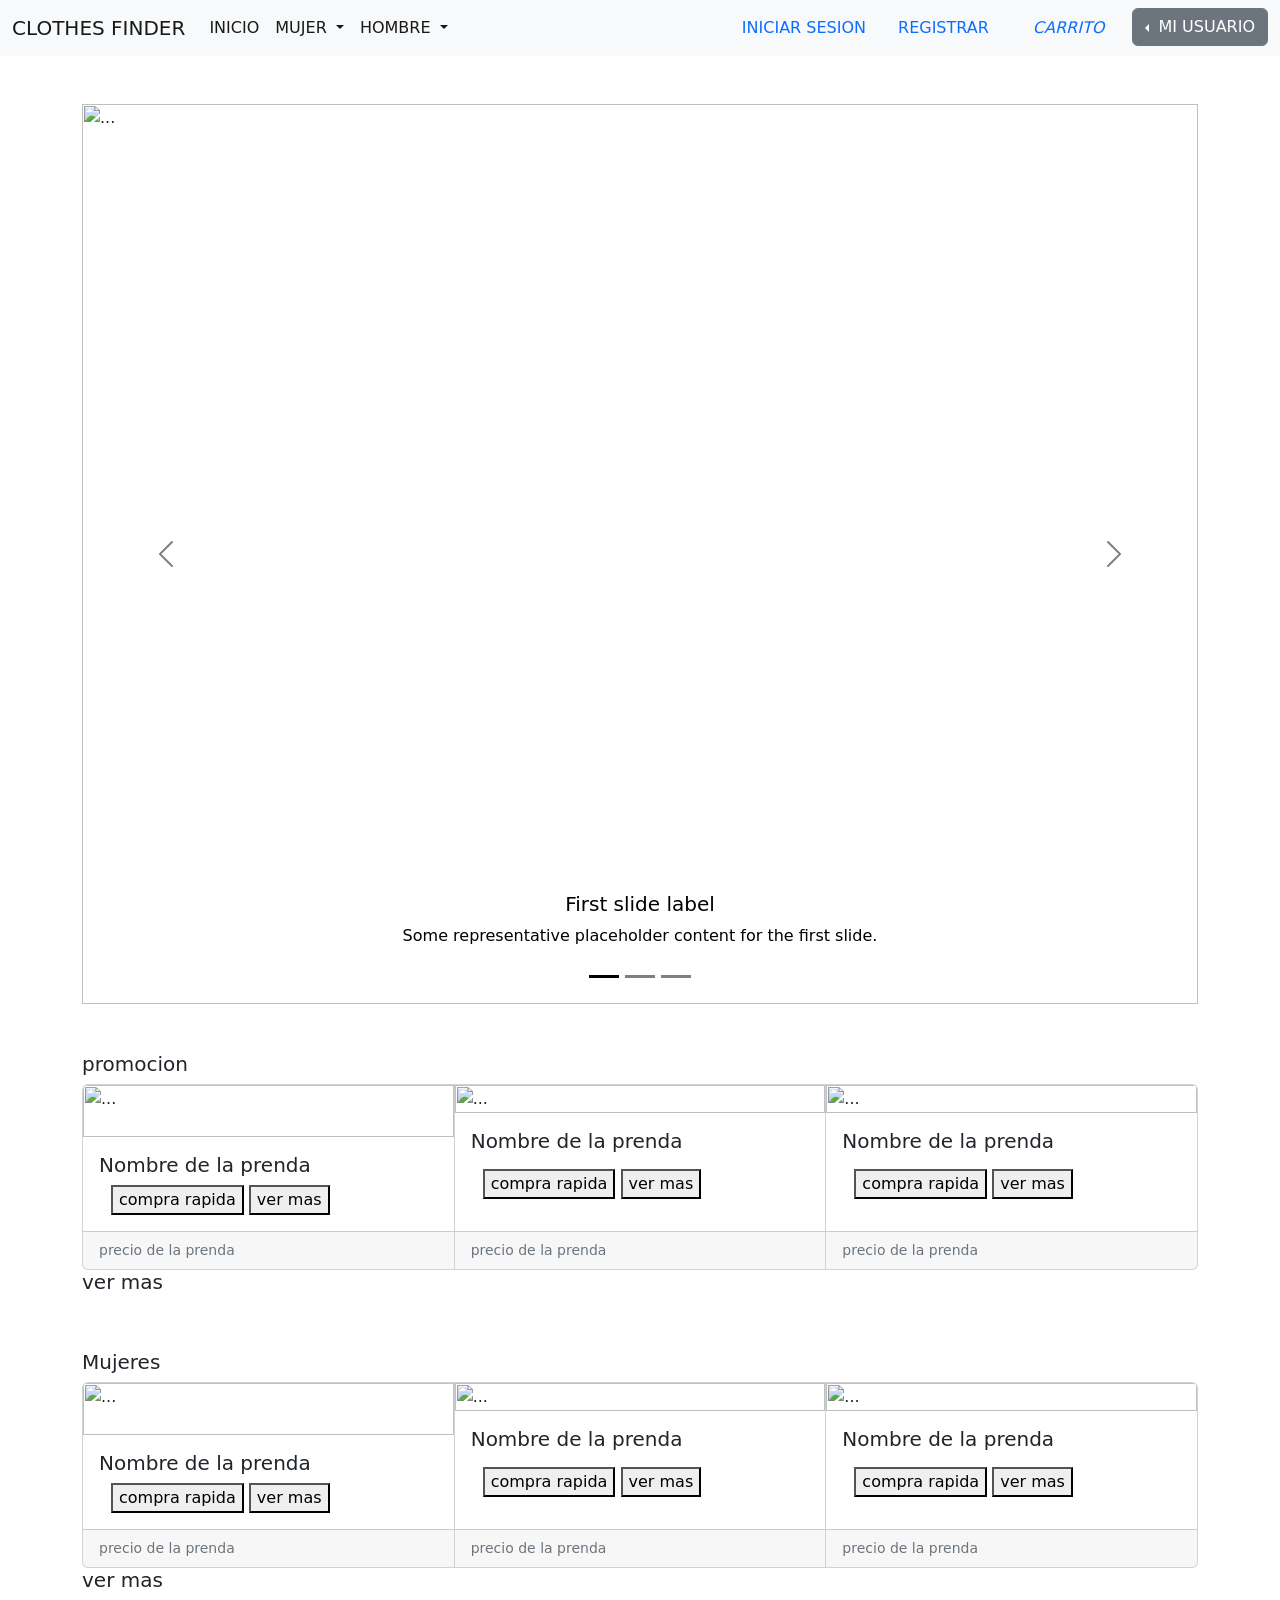
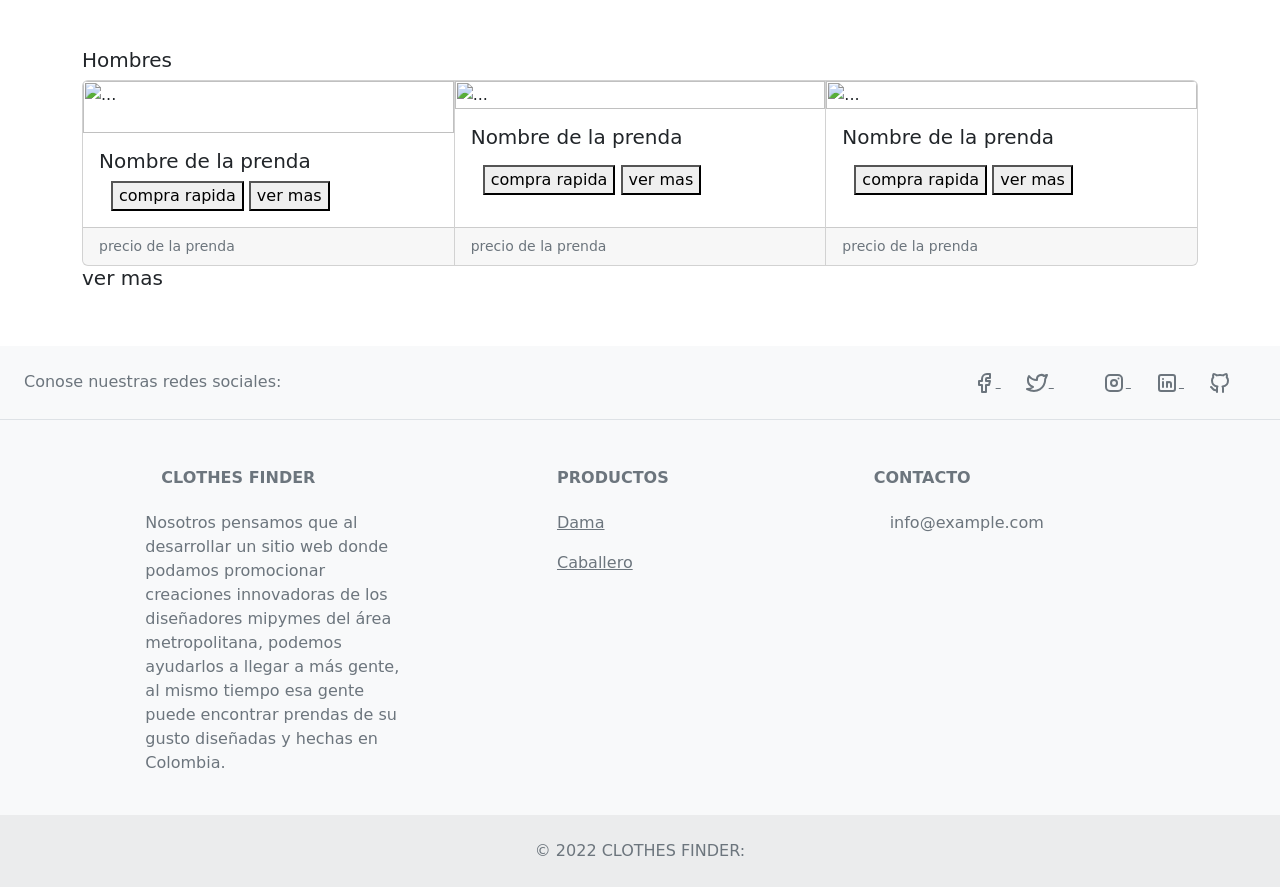
==== commit dc44f6dd: "version 0.0.7.2" ====
--- a/index.html
+++ b/index.html
@@ -92,8 +92,7 @@
                         </button>
                             <ul class="dropdown-menu">
                                 <li><a class="dropdown-item" href="perfil.html"> Mi Perfil</a></li>
-                                <li><a class="dropdown-item" href="#">Menu item</a></li>
-                                <li><a class="dropdown-item" href="#">Menu item</a></li>
+                                <li><a class="dropdown-item" href="perfil_diseñador.php">Mi perfil diseñador</a></li>
                             </ul>
                         </div>
                     </li>
@@ -364,7 +363,7 @@
     <section class="d-flex justify-content-center justify-content-lg-between p-4 border-bottom">
       <!-- Left -->
       <div class="me-5 d-none d-lg-block">
-        <span>Get connected with us on social networks:</span>
+        <span>Conose nuestras redes sociales:</span>
       </div>
       <!-- Left -->
   
@@ -423,11 +422,10 @@
           <div class="col-md-3 col-lg-4 col-xl-3 mx-auto mb-4">
             <!-- Content -->
             <h6 class="text-uppercase fw-bold mb-4">
-              <i class="fas fa-gem me-3"></i>Company name
+              <i class="fas fa-gem me-3"></i>CLOTHES FINDER
             </h6>
             <p>
-              Here you can use rows and columns to organize your footer content. Lorem ipsum
-              dolor sit amet, consectetur adipisicing elit.
+                Nosotros pensamos que al desarrollar un sitio web donde podamos promocionar creaciones innovadoras de los diseñadores mipymes del área metropolitana, podemos ayudarlos a llegar a más gente, al mismo tiempo esa gente puede encontrar prendas de su gusto diseñadas y hechas en Colombia.
             </p>
           </div>
           <!-- Grid column -->
@@ -436,26 +434,20 @@
           <div class="col-md-2 col-lg-2 col-xl-2 mx-auto mb-4">
             <!-- Links -->
             <h6 class="text-uppercase fw-bold mb-4">
-              Products
+              Productos
             </h6>
             <p>
-              <a href="#!" class="text-reset">Angular</a>
-            </p>
-            <p>
-              <a href="#!" class="text-reset">React</a>
-            </p>
-            <p>
-              <a href="#!" class="text-reset">Vue</a>
-            </p>
-            <p>
-              <a href="#!" class="text-reset">Laravel</a>
+              <a href="#!" class="text-reset">Dama</a>
+            </p>
+            <p>
+              <a href="#!" class="text-reset">Caballero</a>
             </p>
           </div>
           <!-- Grid column -->
   
           <!-- Grid column -->
-          <div class="col-md-3 col-lg-2 col-xl-2 mx-auto mb-4">
-            <!-- Links -->
+          <!-- <div class="col-md-3 col-lg-2 col-xl-2 mx-auto mb-4">
+            //Links
             <h6 class="text-uppercase fw-bold mb-4">
               Useful links
             </h6>
@@ -471,20 +463,20 @@
             <p>
               <a href="#!" class="text-reset">Help</a>
             </p>
-          </div>
+          </div> -->
           <!-- Grid column -->
   
           <!-- Grid column -->
           <div class="col-md-4 col-lg-3 col-xl-3 mx-auto mb-md-0 mb-4">
             <!-- Links -->
-            <h6 class="text-uppercase fw-bold mb-4">Contact</h6>
-            <p><i class="fas fa-home me-3"></i> New York, NY 10012, US</p>
+            <h6 class="text-uppercase fw-bold mb-4">Contacto</h6>
+            <!-- <p><i class="fas fa-home me-3"></i> New York, NY 10012, US</p> -->
             <p>
               <i class="fas fa-envelope me-3"></i>
               info@example.com
             </p>
-            <p><i class="fas fa-phone me-3"></i> + 01 234 567 88</p>
-            <p><i class="fas fa-print me-3"></i> + 01 234 567 89</p>
+            <!-- <p><i class="fas fa-phone me-3"></i> + 01 234 567 88</p>
+            <p><i class="fas fa-print me-3"></i> + 01 234 567 89</p> -->
           </div>
           <!-- Grid column -->
         </div>
@@ -495,7 +487,7 @@
   
     <!-- Copyright -->
     <div class="text-center p-4" style="background-color: rgba(0, 0, 0, 0.05);">
-      © 2021 Copyright:
+      © 2022 CLOTHES FINDER:
     </div>
     <!-- Copyright -->
   </footer>
